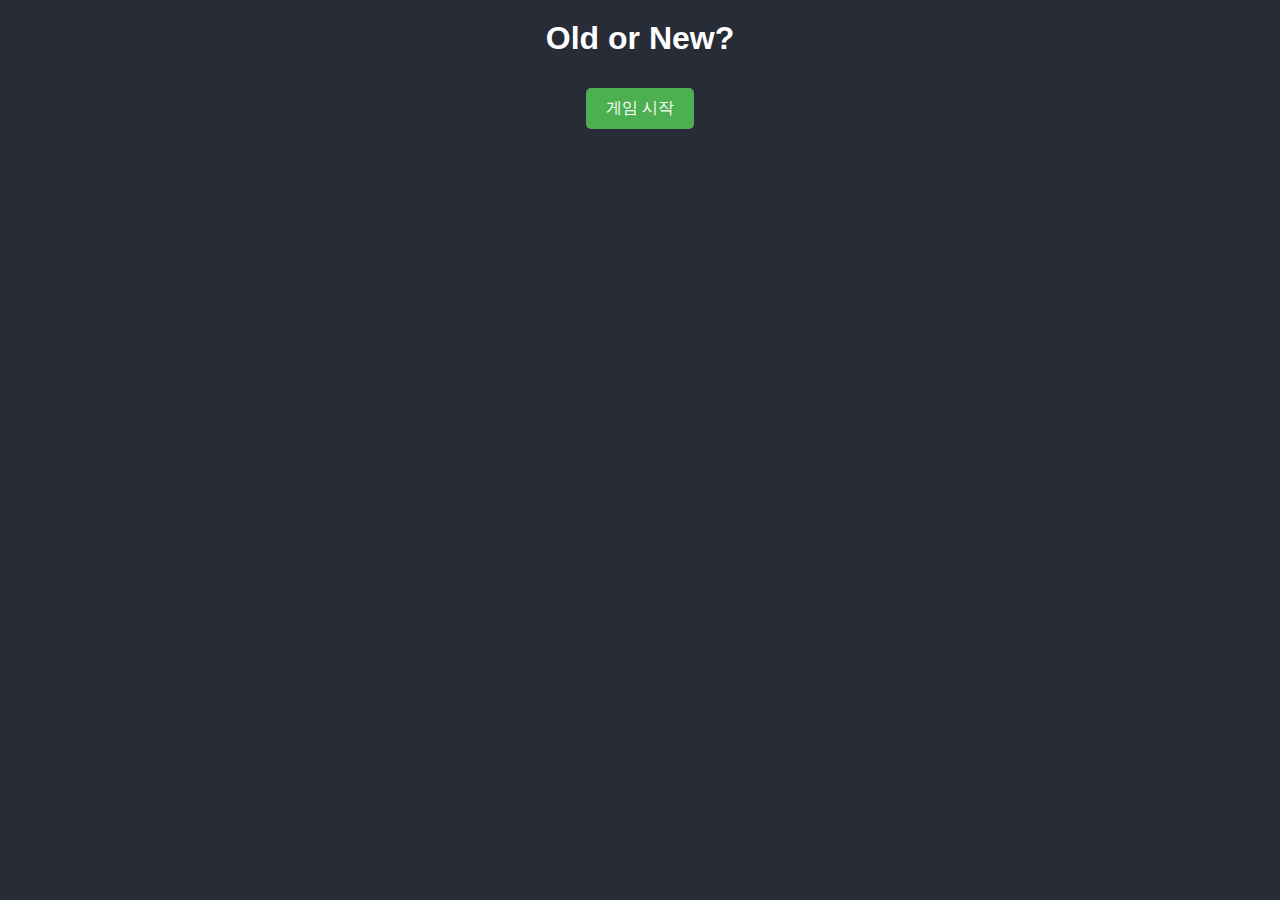
==== index.html @ d3bfd98d "Update index.html" ====
<!DOCTYPE html>
<html lang="ko">

<head>
  <meta charset="UTF-8">
  <meta name="viewport" content="width=device-width, initial-scale=1.0">
  <title>Old or New - Music Game</title>
  <style>
    body {
      font-family: Arial, sans-serif;
      text-align: center;
      background-color: #282c36;
      color: white;
    }

    h1 {
      margin-top: 20px;
    }

    #dashboard {
      margin-bottom: 20px;
    }

    #game {
      display: flex;
      justify-content: center;
      align-items: center;
      gap: 50px;
      margin-top: 20px;
    }

    .song {
      width: 300px;
      padding: 10px;
      border-radius: 10px;
      background: #444;
    }

    img {
      width: 100%;
      border-radius: 10px;
    }

    button {
      margin-top: 10px;
      padding: 10px 20px;
      font-size: 16px;
      border: none;
      cursor: pointer;
      border-radius: 5px;
    }

    #start-btn {
      background-color: #4CAF50;
      color: white;
    }

    .guess-btn {
      width: 150px;
      background-color: #2196F3;
      color: white;
    }

    #score {
      margin-top: 20px;
      font-size: 20px;
    }
  </style>
</head>

<body>

  <h1>Old or New?</h1>
  <div id="dashboard">
    <button id="start-btn" onclick="startGame()">게임 시작</button>
    <p id="score" style="display: none;">점수: 0</p>
  </div>
  <div id="leaderboard" style="display: none;"></div>


  <div id="game" style="display: none;">
    <div class="song" id="left-song">
      <img id="left-thumbnail" src="">
      <p id="left-title"></p>
      <p id="left-date"></p>
      <button class="guess-btn" onclick="guess('left')">⬅ 왼쪽이 최신!</button>
    </div>

    <div class="song" id="right-song">
      <img id="right-thumbnail" src="">
      <p id="right-title"></p>
      <p id="right-date"></p>
      <button class="guess-btn" onclick="guess('right')">오른쪽이 최신! ➡</button>
    </div>
  </div>

  <script>
    let username = "";
    function startGame() {
      
      while (!/^[A-Z]{3}$/.test(username)) {  // 영어 대문자 3글자 검사
          username = prompt("사용자 이름을 입력하세요 (영어 3글자):", "").toUpperCase();
      }
      fetch("http://52.79.113.193/start_game", {
          method: "POST",
          headers: { "Content-Type": "application/json" },
          body: JSON.stringify({ username: username })
      })
      .then(response => response.json())
      .then(data => {
          document.getElementById("start-btn").style.display = "none";
          window.currentGame = data;
          nextRound();
      })
      .catch((error) => {
        alert("알 수 없는 오류!");
      });
    }

    function nextRound() {
      console.log(window.currentGame)
      let left = window.currentGame.left;
      let right = window.currentGame.right;
      document.getElementById("game").style.display = "flex";
      document.getElementById("score").style.display = "block";
      document.getElementById("score").innerText = "점수: " + window.currentGame.score;
      document.getElementById("left-title").innerText = left.title;
      document.getElementById("left-thumbnail").src = `https://img.youtube.com/vi/${left.video_id}/0.jpg`;
      document.getElementById("right-title").innerText = right.title;
      document.getElementById("right-thumbnail").src = `https://img.youtube.com/vi/${right.video_id}/0.jpg`;
      document.getElementById("leaderboard").style.display = "none";
    } 

    function guess(choice) {
      fetch("http://52.79.113.193/submit_choice", {
          method: "POST",
          headers: { "Content-Type": "application/json" },
          body: JSON.stringify({ username: username, choice: choice })
      })
      .then(response => response.json())
      .then(data => {
          if (data.message === "정답!") {
            window.currentGame = data;
            nextRound();
          } 
          else if (data.message === "끝!") {
            alert(`${data.message}\n최종 점수: ${data.score}`);
              document.getElementById("start-btn").style.display = "inline-block";
              document.getElementById("game").style.display = "none";
              document.getElementById("score").style.display = "none";
              username = "";
              document.getElementById("leaderboard").style.display = "block";
              loadLeaderboard();
          }
          else {
              alert(`${data.message}최종 점수: ${data.score}`);  // 오답이면 게임 종료
              document.getElementById("start-btn").style.display = "inline-block";
              document.getElementById("game").style.display = "none";
              document.getElementById("score").style.display = "none";
              username = "";
              document.getElementById("leaderboard").style.display = "block";
              loadLeaderboard();
          }
      })
      .catch((error) => {
        alert("알 수 없는 오류!");
      });;
    }

    function loadLeaderboard() {
      fetch("http://52.79.113.193/leaderboard")
        .then(response => response.json())
        .then(data => {
          let leaderboardHTML = "<h2>🏆 리더보드</h2><ol>";
          data.forEach((entry, index) => {
            leaderboardHTML += `<li>${entry.username}  ${entry.score}점 ${entry.time}</li>`;
          });
          leaderboardHTML += "</ol>";
          document.getElementById("leaderboard").innerHTML = leaderboardHTML;
          document.getElementById("leaderboard").style.display = "block";
        })
        .catch((error) => {
          alert("알 수 없는 오류!");
        });;
    }

    window.onload = () => {
      loadLeaderboard();
    };
  </script>

</body>

</html>
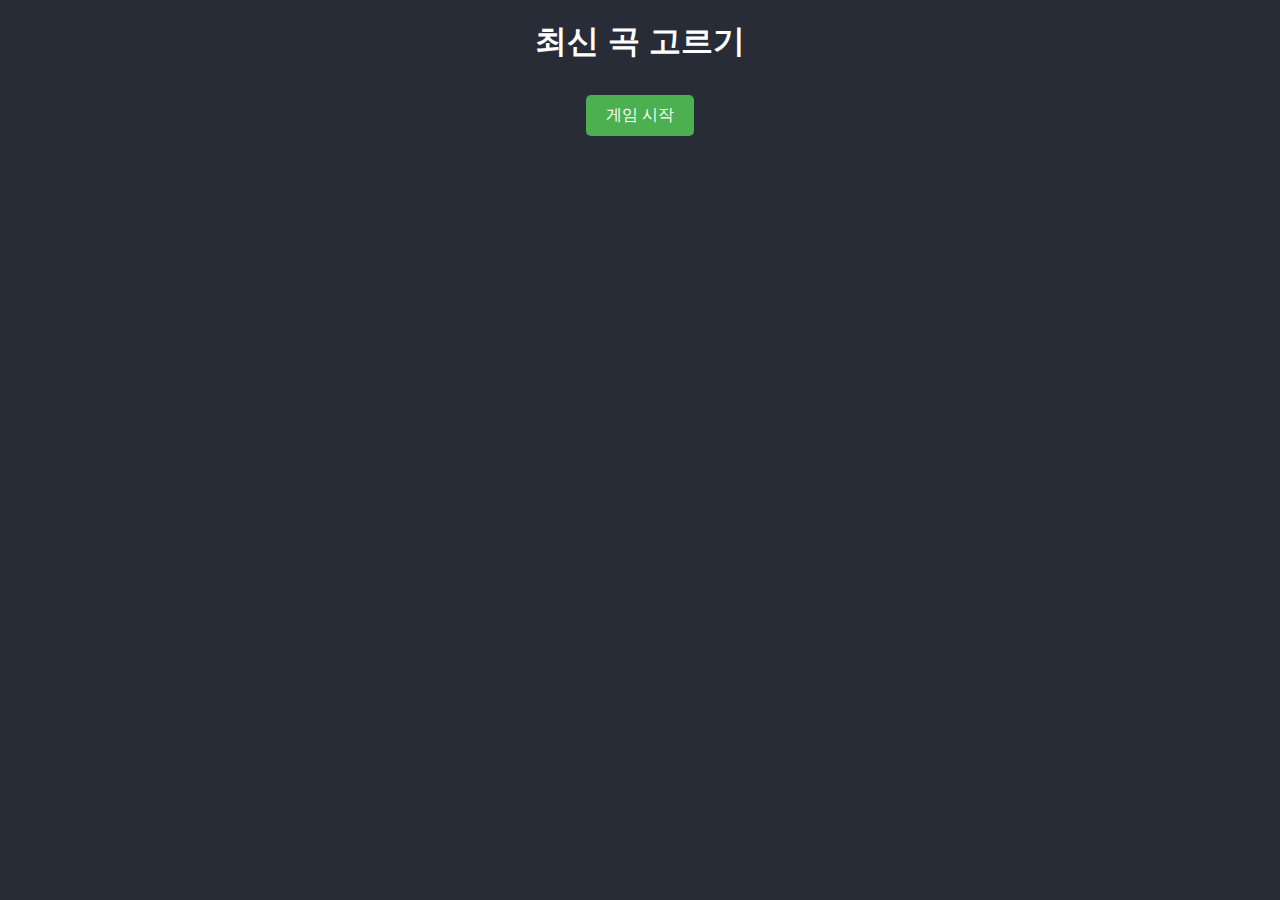
==== commit 5ddf4607: "update design, api call" ====
--- a/index.html
+++ b/index.html
@@ -4,7 +4,7 @@
 <head>
   <meta charset="UTF-8">
   <meta name="viewport" content="width=device-width, initial-scale=1.0">
-  <title>Old or New - Music Game</title>
+  <title>최신 곡 고르기</title>
   <style>
     body {
       font-family: Arial, sans-serif;
@@ -65,12 +65,36 @@
       margin-top: 20px;
       font-size: 20px;
     }
+
+    #leaderboard {
+      display: none;
+      margin-top: 20px;
+    }
+
+    table {
+      width: 50%;
+      margin: 0 auto;
+      border-collapse: collapse;
+      background: #333;
+      border-radius: 10px;
+      overflow: hidden;
+    }
+
+    th, td {
+      border: 1px solid #555;
+      padding: 10px;
+      text-align: center;
+    }
+
+    th {
+      background: #555;
+    }
   </style>
 </head>
 
 <body>
 
-  <h1>Old or New?</h1>
+  <h1>최신 곡 고르기</h1>
   <div id="dashboard">
     <button id="start-btn" onclick="startGame()">게임 시작</button>
     <p id="score" style="display: none;">점수: 0</p>
@@ -171,17 +195,18 @@
       fetch("http://52.79.113.193/leaderboard")
         .then(response => response.json())
         .then(data => {
-          let leaderboardHTML = "<h2>🏆 리더보드</h2><ol>";
+          let leaderboardHTML = "<h2>🏆 리더보드</h2>";
+          leaderboardHTML += `<table><tr><th>순위</th><th>이름</th><th>점수</th><th>시간</th></tr>`;
           data.forEach((entry, index) => {
-            leaderboardHTML += `<li>${entry.username}  ${entry.score}점 ${entry.time}</li>`;
+            leaderboardHTML += `<tr><td>${index + 1}</td><td>${entry.username}</td><td>${entry.score}</td><td>${entry.time}</td></tr>`;
           });
-          leaderboardHTML += "</ol>";
+          leaderboardHTML += "</table>";
           document.getElementById("leaderboard").innerHTML = leaderboardHTML;
           document.getElementById("leaderboard").style.display = "block";
         })
-        .catch((error) => {
+        .catch(() => {
           alert("알 수 없는 오류!");
-        });;
+        });
     }
 
     window.onload = () => {
@@ -191,4 +216,4 @@
 
 </body>
 
-</html>
+</html>